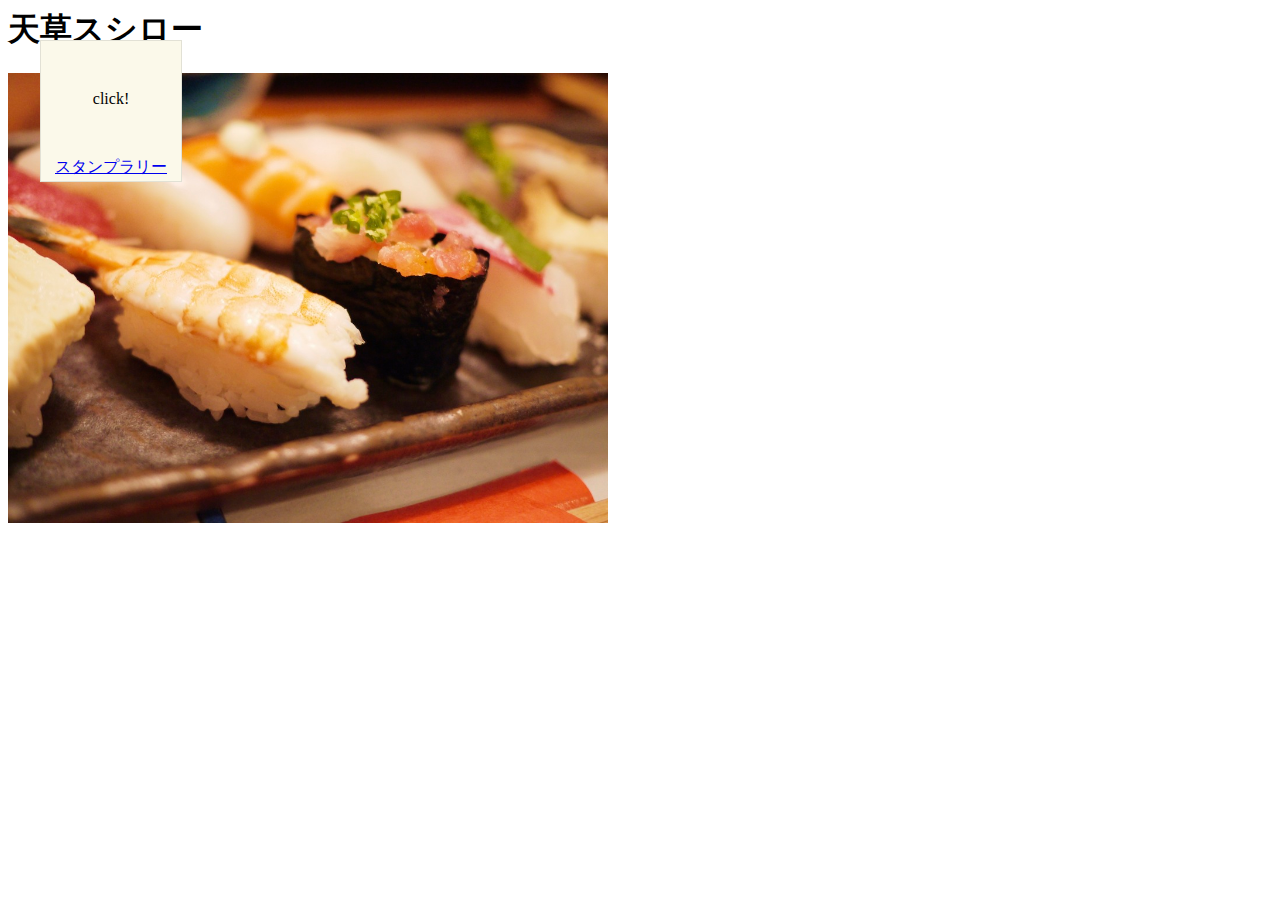
==== rally1.html @ 69a06436 "first commit" ====
<!-- shunsuk : スシが食べたい。 -->
<!-- Server-less Stamp Rally System -->
<html>
  <head>
    <script type="text/javascript" src="rally.js"></script>
    <title>天草スシロー</title>
  </head>
  <body>
    <h1>天草スシロー</h1>
    <img src="images/sushi1.jpg" alt="" style="width:600px" />
  </body>
</html>
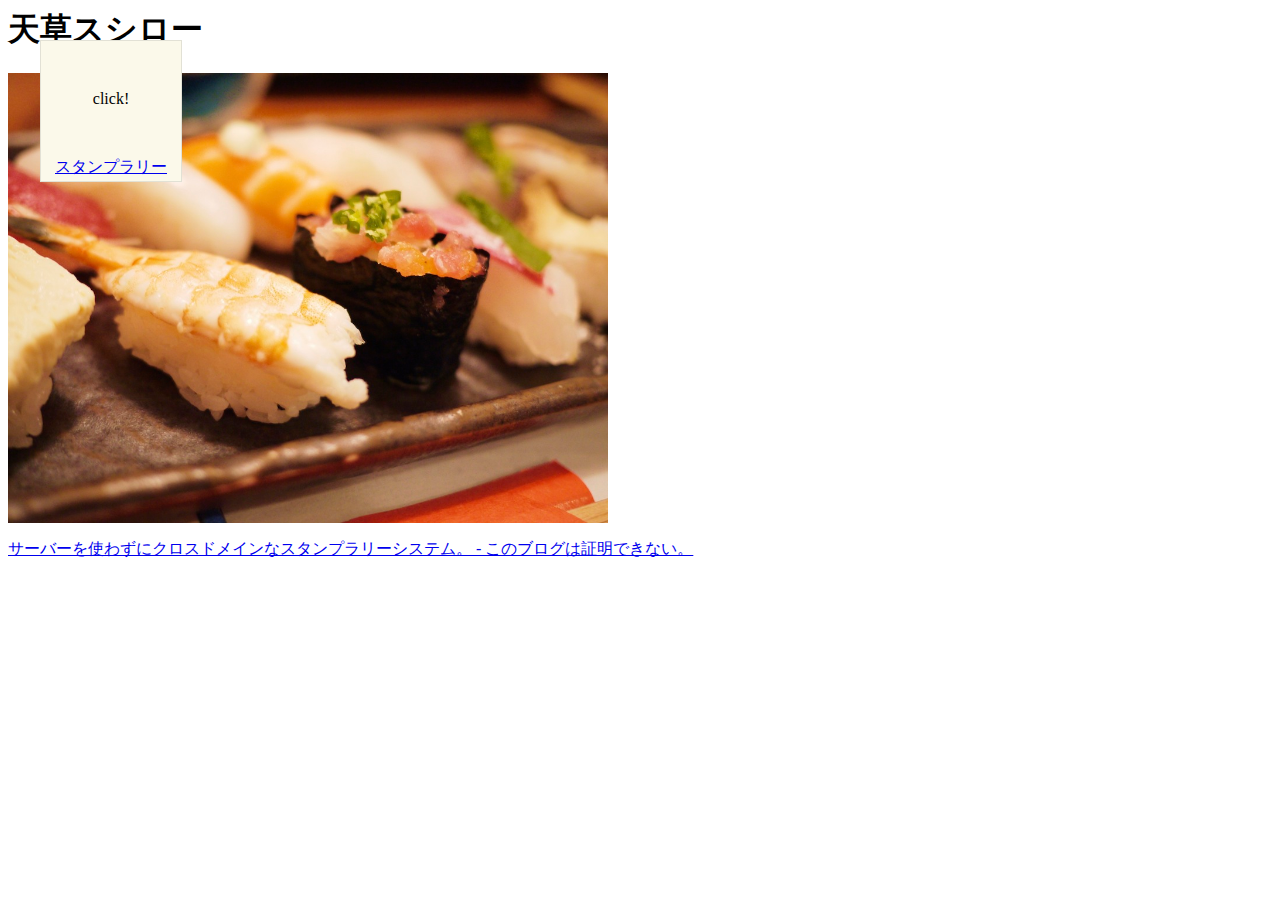
==== commit 99017b28: "add description url" ====
--- a/rally1.html
+++ b/rally1.html
@@ -8,5 +8,8 @@
   <body>
     <h1>天草スシロー</h1>
     <img src="images/sushi1.jpg" alt="" style="width:600px" />
+    <p>
+      <a href="http://d.hatena.ne.jp/shunsuk/20111012/1318420264">サーバーを使わずにクロスドメインなスタンプラリーシステム。 - このブログは証明できない。</a>
+    </p>
   </body>
 </html>
